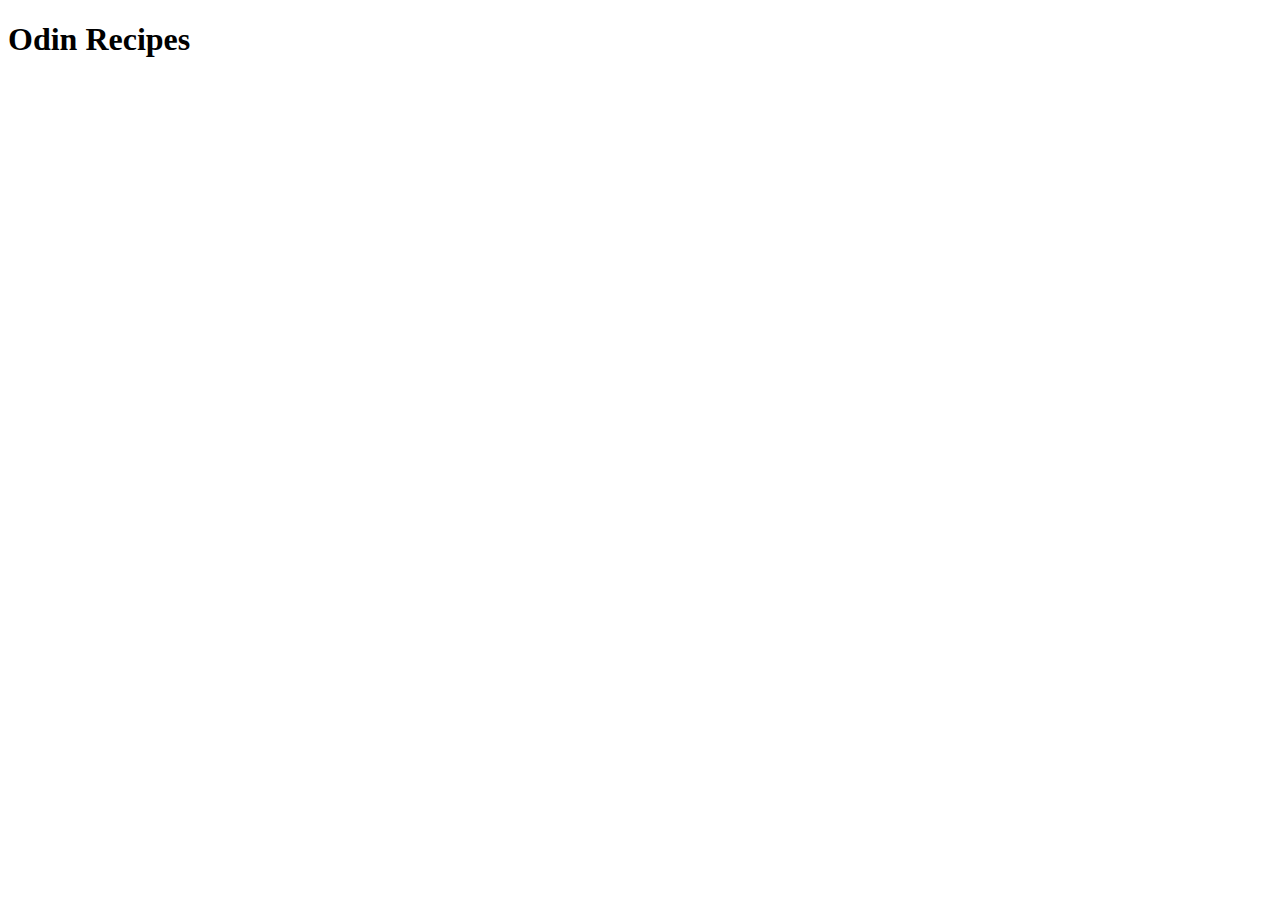
==== index.html @ 0f55b568 "Created index.html file and filled with boilerplate HTML, including an h1 heading to the body elemen" ====
<!DOCTYPE html>
<html lang="en">
<head>
    <meta charset="UTF-8">
    <meta name="viewport" content="width=device-width, initial-scale=1.0">
    <title>Document</title>
</head>
<body>
    <h1>Odin Recipes</h1>
</body>
</html>
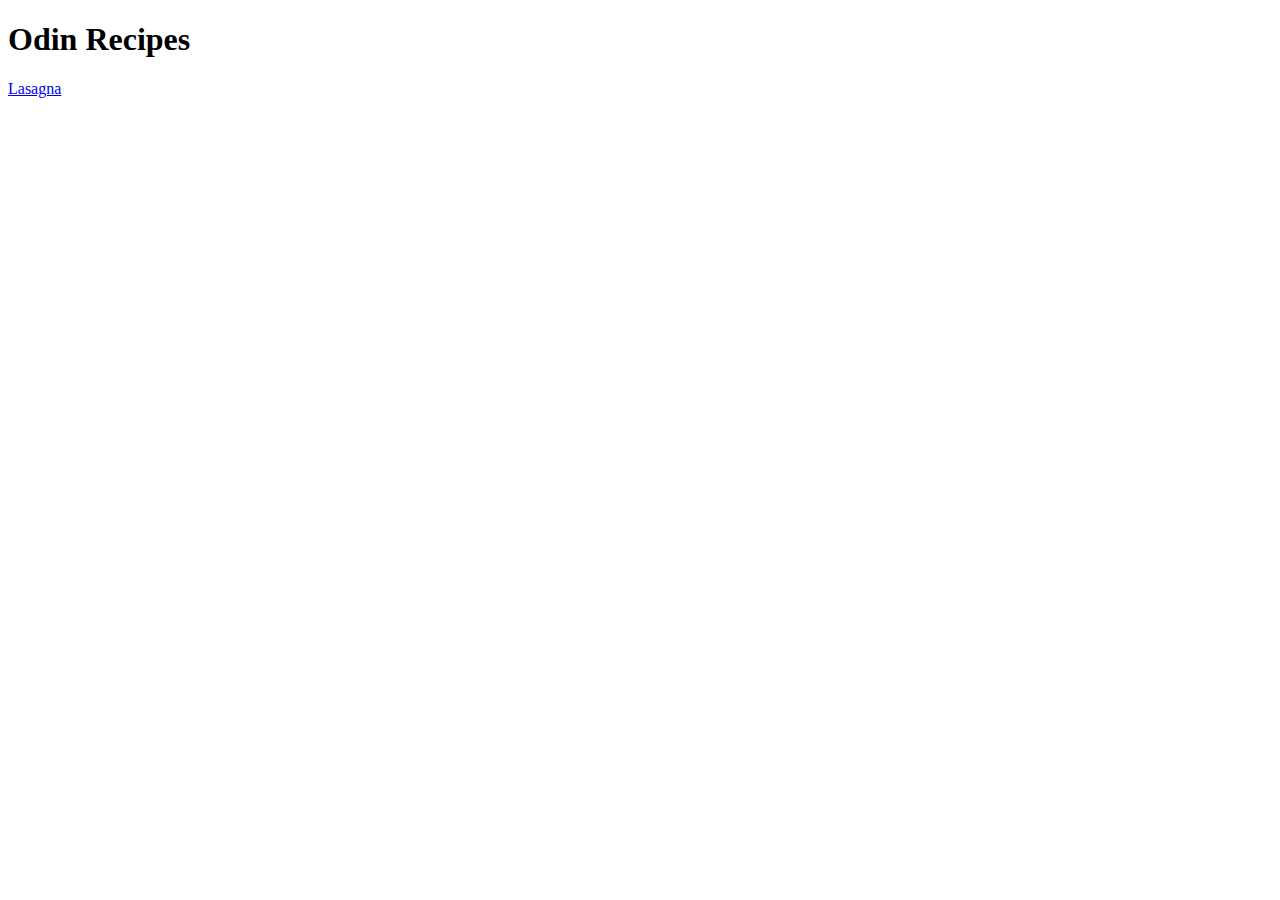
==== commit 7b1850b3: "Added link to lasagna.html on index.html with content 'Lasagna'" ====
--- a/index.html
+++ b/index.html
@@ -7,5 +7,6 @@
 </head>
 <body>
     <h1>Odin Recipes</h1>
+    <a href="recipes/lasagna.html">Lasagna</a>
 </body>
 </html>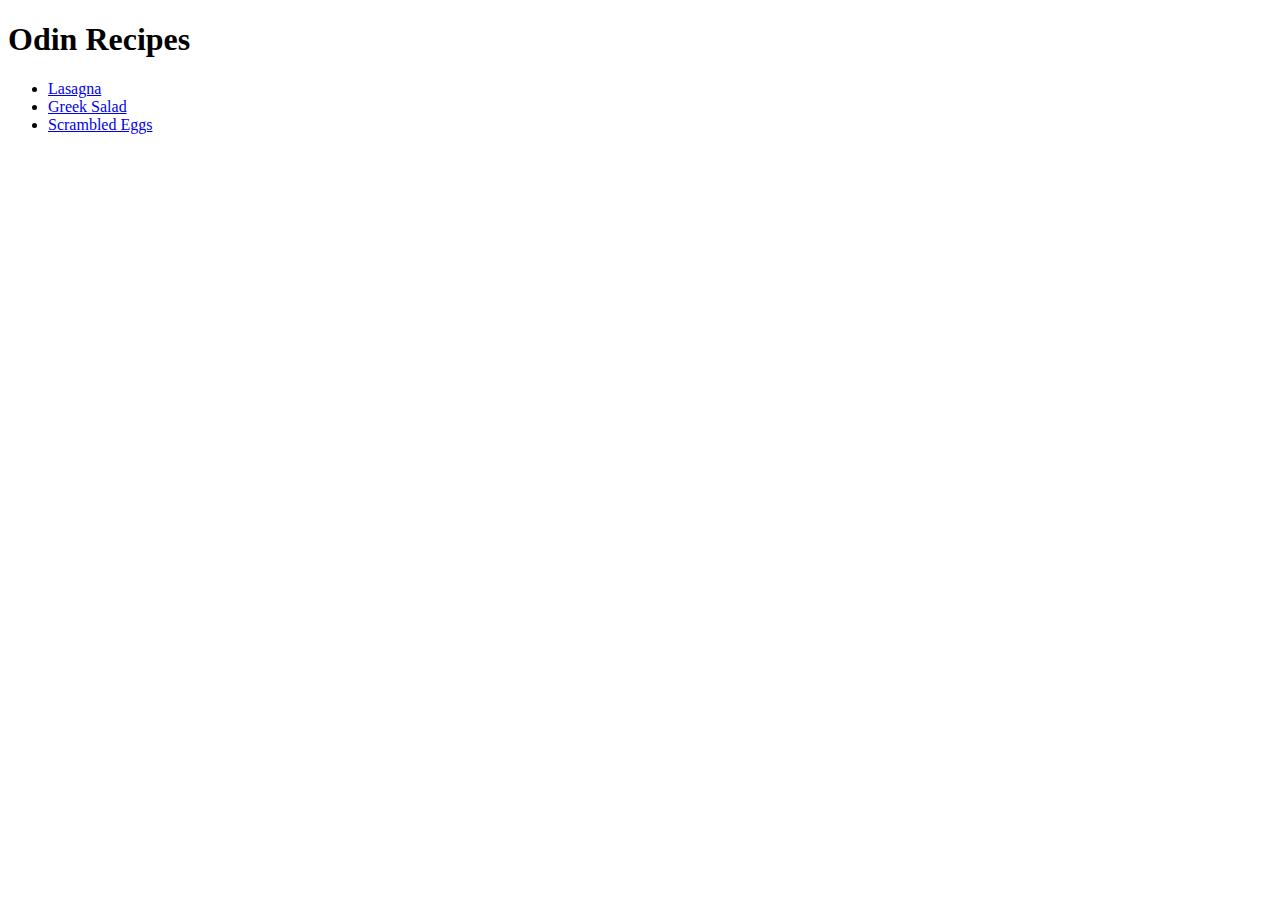
==== commit 8be75c84: "Created links to other recipe pages on index.html, structuring them in an unordered list for better " ====
--- a/index.html
+++ b/index.html
@@ -7,6 +7,10 @@
 </head>
 <body>
     <h1>Odin Recipes</h1>
-    <a href="recipes/lasagna.html">Lasagna</a>
+    <ul>
+        <li><a href="recipes/lasagna.html">Lasagna</a></li>
+        <li><a href="recipes/greek-salad.html">Greek Salad</a></li>
+        <li><a href="recipes/scrambled-eggs.html">Scrambled Eggs</a></li>
+    </ul>
 </body>
 </html>